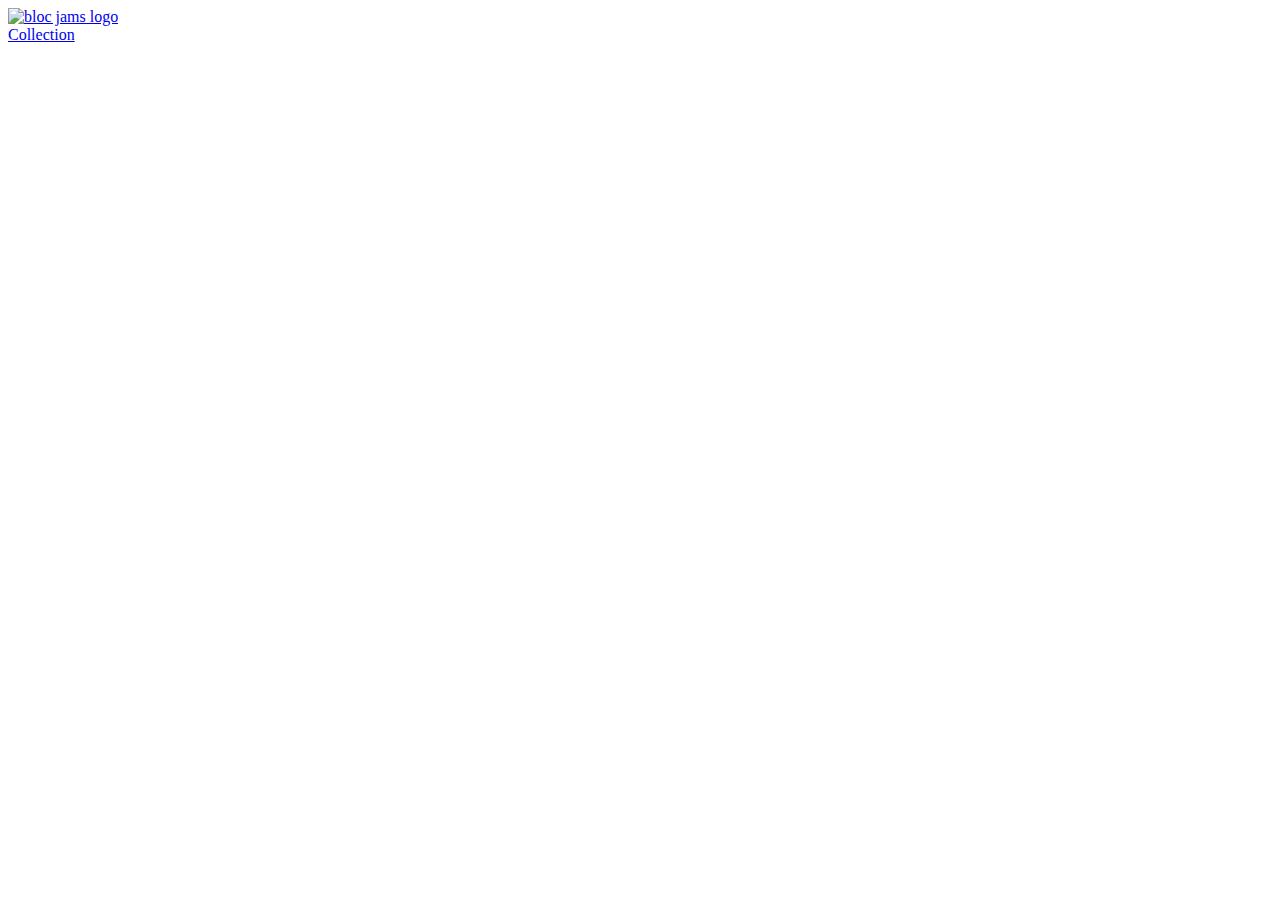
==== app/index.html @ 4fac6262 "Checkpoint 2 Angular Jams" ====
<!DOCTYPE html>
<html ng-app="blocJams">
    <head>
        <title>Bloc Jams</title>
        <meta name="viewport" content="width=device-width, initial-scale=1">
        <link rel="stylesheet" type="text/css" href="http://fonts.googleapis.com/css?family=Open+Sans:400,800,600,700,300">
        <link rel="stylesheet" type="text/css" href="http://code.ionicframework.com/ionicons/2.0.1/css/ionicons.min.css">
        <link rel="stylesheet" type="text/css" href="styles/normalize.css">
        <link rel="stylesheet" type="text/css" href="styles/main.css">
        <link rel="stylesheet" type="text/css" href="styles/landing.css">
    </head>
    <body class="landing">
        <nav class="navbar">
            <a href="index.html" class="logo">
                <img src="assets/images/bloc_jams_logo.png" alt="bloc jams logo">
            </a>
            <div class="links-container">
                <a href="collection.html" class="navbar-link">Collection</a>
            </div>
        </nav>
        <script src="https://ajax.googleapis.com/ajax/libs/angularjs/1.6.4/angular.min.js"></script>
        <script src="scripts/app.js"></script>
    </body>
</html>
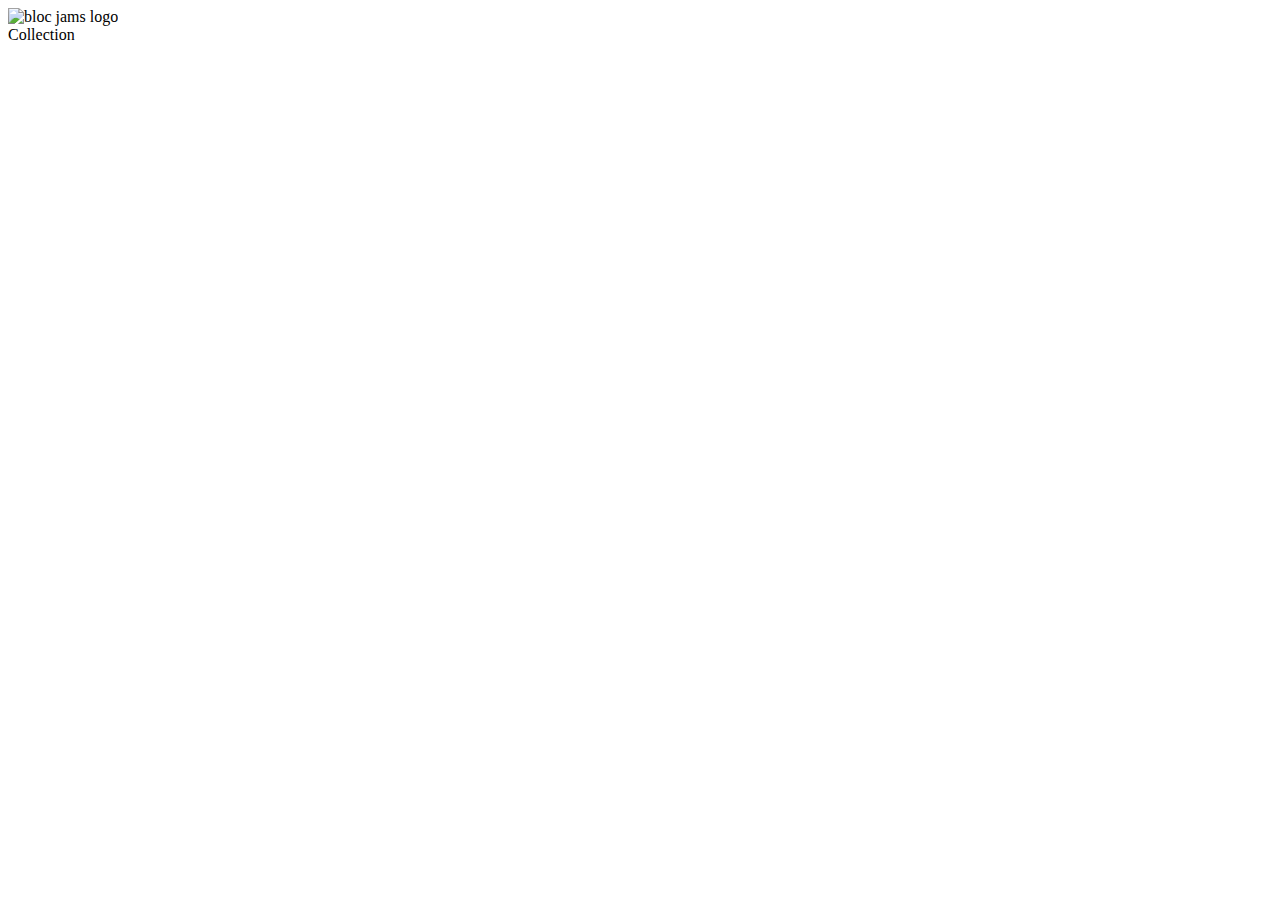
==== commit eaeff5a0: "Assignment 5 Complete" ====
--- a/app/index.html
+++ b/app/index.html
@@ -8,17 +8,28 @@
         <link rel="stylesheet" type="text/css" href="styles/normalize.css">
         <link rel="stylesheet" type="text/css" href="styles/main.css">
         <link rel="stylesheet" type="text/css" href="styles/landing.css">
+        <link rel="stylesheet" type="text/css" href="styles/collection.css">
+        <link rel="stylesheet" type="text/css" href="styles/album.css">
+        <link rel="stylesheet" type="text/css" href="styles/player_bar.css">
     </head>
     <body class="landing">
         <nav class="navbar">
-            <a href="index.html" class="logo">
+            <a ui-sref="landing" class="logo">
                 <img src="assets/images/bloc_jams_logo.png" alt="bloc jams logo">
             </a>
             <div class="links-container">
-                <a href="collection.html" class="navbar-link">Collection</a>
+                <a ui-sref="collection" class="navbar-link">Collection</a>
             </div>
         </nav>
+
+        <ui-view></ui-view>
+
         <script src="https://ajax.googleapis.com/ajax/libs/angularjs/1.6.4/angular.min.js"></script>
+        <script src="https://cdnjs.cloudflare.com/ajax/libs/angular-ui-router/0.4.2/angular-ui-router.min.js"></script>
         <script src="scripts/app.js"></script>
+        <script src="/scripts/fixtures.js"></script>
+        <script src="/scripts/controllers/LandingCtrl.js"></script>
+        <script src="/scripts/controllers/CollectionCtrl.js"></script>
+        <script src="/scripts/controllers/AlbumCtrl.js"></script>
     </body>
 </html>
